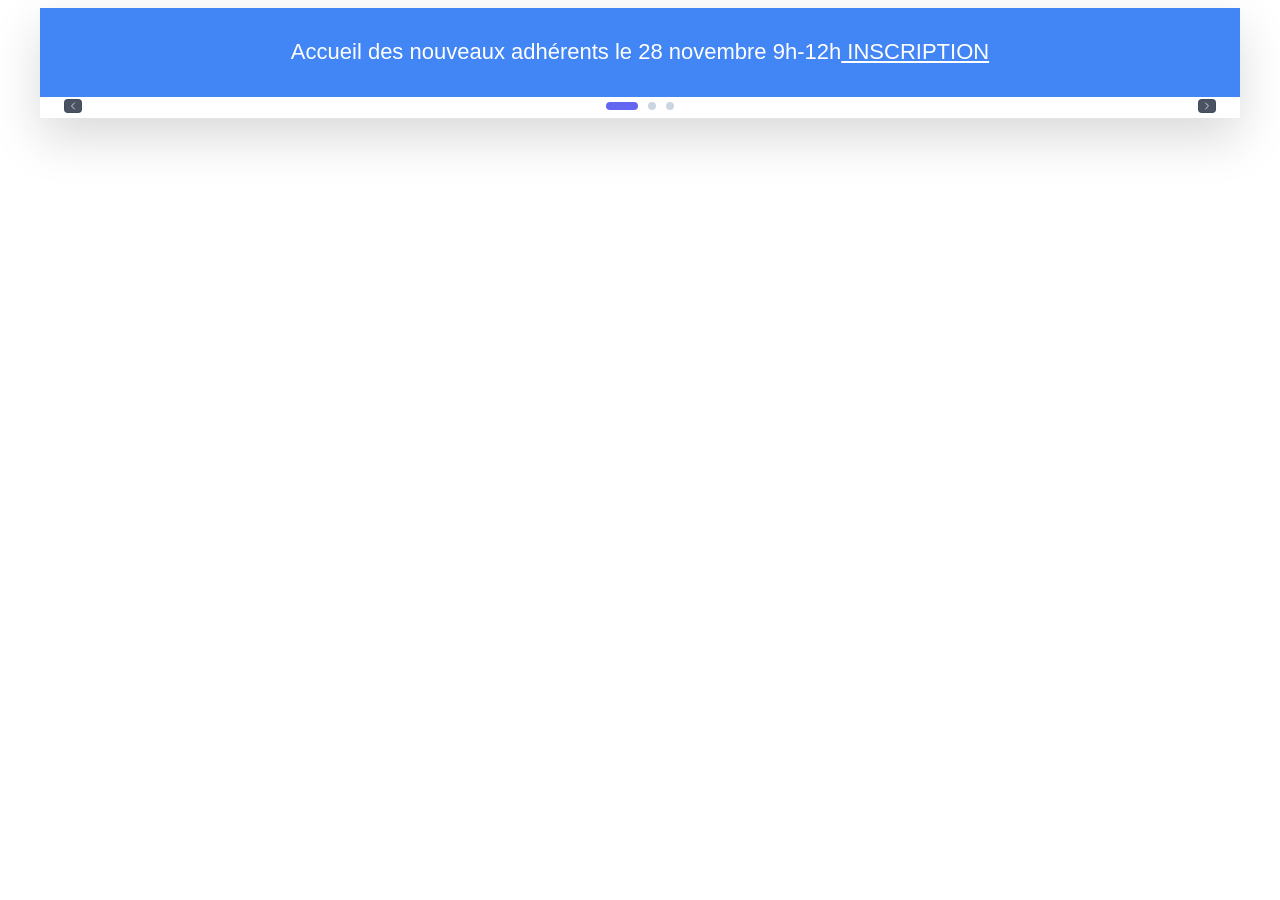
==== index.html @ 3370c381 "Mise à jour automatique du bandeau" ====
<!DOCTYPE html>
  <html lang="fr">
  <head>
    <meta charset="UTF-8">
    <meta name="viewport" content="width=device-width, initial-scale=1.0">
    <title>Carrousel animé 12112026 17:26</title>
    <link rel="stylesheet" href="style.css">
    <script async src="https://www.googletagmanager.com/gtag/js?id=G-N63RBPCESD"></script>
      <script>
        window.dataLayer = window.dataLayer || [];
        function gtag(){dataLayer.push(arguments);}
        gtag('js', new Date());
        gtag('config', 'G-N63RBPCESD');
    </script>
    </head> 
  <body>
    <div class="carousel" id="carousel">  
        <!-- Annonce = 1 -->
        <section class="slide active" style="background-color:RGB(66, 133, 244);">
          
          <p-std>Accueil des nouveaux adhérents le 28 novembre 9h-12h<a
            href="https://www.randocotedamour.fr/collect/description/420558-q-accueil-nouveaux-adherents"
            target="_blank"
            rel="noopener noreferrer"
            class="mon-lien"
            data-annonce="Accueil_nouveaux">
            INSCRIPTION
          </a></p-std>
        </section>  
        <!-- Annonce = 2 -->
        <section class="slide" style="background-color:RGB(0, 0, 255);">
          
          <p-std>Formation "Familiarisation avec le site RCA"  le 16 novembre <br><a
            href="https://www.randocotedamour.fr/collect/description/772373-q-presentation-du-site-rca"
            target="_blank"
            rel="noopener noreferrer"
            class="mon-lien"
            data-annonce="Familiarisation_site">
            INSCRIPTION
          </a></p-std>
        </section>  
        <!-- Annonce = 3 -->
        <section class="slide" style="background-color:RGB(255, 255, 255);">
          
          <p-std><a
            href="https://www.randocotedamour.fr/page/2056249-nos-actualites"
            target="_blank"
            rel="noopener noreferrer"
            class="boutonBleu"
            data-annonce="All">
            Toutes nos activités
          </a></p-std>
        </section>
     <!-- Navigation et Puces -->
    <div class="carousel-nav">
      
      <!-- Bouton Précédent -->
      <button id="prevBtn" aria-label="Diapositive précédente" class="btn-nav">
        <svg class="icon" viewBox="0 0 24 24" fill="none" stroke="currentColor" stroke-width="2" stroke-linecap="round" stroke-linejoin="round">
          <polyline points="15 18 9 12 15 6"></polyline>
        </svg>
      </button>
   <!-- Indicateurs / Points (Dots) -->
      <div class="dots-container" id="dots-container"> <button class="dot active" aria-label="Aller à la slide 1" data-index="0"></button> <button class="dot" aria-label="Aller à la slide 2" data-index="1"></button> <button class="dot" aria-label="Aller à la slide 3" data-index="2"></button></div>
      <!-- Bouton Suivant -->
      <button id="nextBtn" aria-label="Diapositive suivante" class="btn-nav">
        <svg class="icon" viewBox="0 0 24 24" fill="none" stroke="currentColor" stroke-width="2" stroke-linecap="round" stroke-linejoin="round">
          <polyline points="9 18 15 12 9 6"></polyline>
        </svg>
      </button>
    </div> 
  </div>
  
    <script src="script.js"></script>
    <!-- SUIVI DES CLICS GOOGLE ANALYTICS -->
    <script>
      document.querySelectorAll('[data-annonce]').forEach((lien) => {
        lien.addEventListener('click', function() {
          if (typeof window.gtag === 'function') {
            gtag('event', 'clic_annonce', {
              nom_annonce: 'Annonce ' + this.dataset.annonce,
              numero_annonce: this.dataset.annonce,
              url_destination: this.href,
              texte_annonce: this.textContent.trim(),
              transport_type: 'beacon'
            });
          }
        });
      });

    </script>
  




    </body>
  </html>
---- style.css ----
<style>
    * {
      margin: 0;
      padding: 0;
      box-sizing: border-box;
    }
    
    body {
      display: flex;         /* Utilise Flexbox pour la mise en page générale */
      justify-content: center; /* Centre le contenu horizontalement */
      align-items: center;   /* Centre le contenu verticalement */
      /*padding: 1px;          Espace de sécurité autour du contenu sur petits écrans               !!!!!!! */
      font-family: Arial, sans-serif; /* Police d'écriture principale */
      background: #ffffff;   /* Couleur de fond de la page (gris très clair) */
    }

    /* --------------------------------------------------
       CONTENEUR PRINCIPAL DU CARROUSEL
       -------------------------------------------------- */
    .carousel {
      width: 100%;           /* Occupe toute la largeur disponible */
      max-width: 1200px;      /* Limite la largeur maximale */
      height: 110px;         /* Hauteur globale fixe */ 
      overflow: hidden;      /* Masque tout contenu qui dépasserait du conteneur */
      /*border-radius: 24px;   /* Arrondit les angles du carrousel */
      box-shadow: 0 20px 50px rgba(0, 0, 0, 0.15); /* Ombre portée douce */
      background: #ffffff;
      padding-bottom: 0px;
    }

    /* --------------------------------------------------
       STYLES DES DIAPOSITIVES (Slides)
       -------------------------------------------------- */
    .slide {
      display: none;          /* Masque les diapositives par défaut */
      height: 85px;
      padding: 2px;          /* Espacement interne */
      color: white;           /* Couleur du texte en blanc */
      text-align: center;     /* Centre le texte */                    
      align-items: center;    /* Centre les enfants verticalement */
      justify-content: center;/* Centre les enfants horizontalement */
      gap: 50px;              /* Espace entre chaque élément */
      animation: fadeIn 0.4s ease; /* Animation d'apparition fluide */
    }

    .slide.active {
      display: flex;
    }

    /* Titres dans les slides */
    .slide h2, .slide h3 {
      font-size: clamp(22px, 4vw, 32px);
      line-height: 1.2;
    }

    /* Paragraphes dans les slides */
    .slide p-std {
      max-width: 900px;       /* Limite la largeur du texte pour la lisibilité */
      font-size: 22px;
      line-height: 1.1;       /* espacement des lignes */
    }
  .slide p-small {
      max-width: 900px;       /* Limite la largeur du texte pour la lisibilité */
      font-size: 18px;
      line-height: 1.1;       /* espacement des lignes */
    }

    /* Images intégrées dans les slides */
    .slide img {
      width: 100px;      / * avant = 100%*/
      max-width: 100px;       /* Largeur maximale de l'image */
      height: 50px;           /* Hauteur fixe de l'image */
      object-fit: contain;    /* avnt = cover */ /* Conserve le ratio de l'image sans la déformer */
      /*object-position:left 50px;  !!!!!!!!!!!!!!!!!!!!!!*/
      border-radius: 12px;    /* Arrondit les coins de l'image */
      background: rgba(255,255,255,0.15);
      flex-shrink: 0;
      display: block;            /*!!!!!!!!!!!! ???????????*/ 
    }

    /* Style par défaut (text-white) */
    .mon-lien {
      color: #ffffff;
      text-decoration: underline; 
    }

    /* Style au survol  */
    .mon-lien:hover {
       font-weight: bold;
    }

   /* Bouton */ 
   .boutonBleu {
     border: 0;
     padding: 20px 20px;
     text-align: center;
     text-decoration: none; 
     color: white;
     text-shadow: 1px 1px 1px black;
     border-radius: 10px;
     background-color: #0972C8;
     background-image: linear-gradient(
       to top left,
       rgb(0 0 0 / 0.2),
       rgb(0 0 0 / 0.2) 30%,
       transparent
     );
     box-shadow:
       inset 2px 2px 3px rgb(255 255 255 / 0.6),
       inset -2px -2px 3px rgb(0 0 0 / 0.6);
   }
   
   .boutonBleu:hover {
     background-color: red;
   }


    /* --------------------------------------------------
       NAVIGATION ET BOUTONS
       -------------------------------------------------- */
    .carousel-nav {
      display: flex;
      align-items: center;
      justify-content: space-between;
      background-color: #ffffff;        /* avant : #eeeeee*/
      padding-top: 2px;
      margin-top: 0px;
      padding-left: 24px; 
      padding-right: 24px;
    }

    /* Boutons de navigation (Précédent / Suivant) */
    .btn-nav {
      display: inline-flex;
      align-items: center;
      justify-content: center;
      padding: 0px;                                     /* 2 avant !!!!!!!!!!!!!!!!!!!!!!!! */
      border-radius: 4px;
      background-color: rgba(30, 41, 59, 0.8); /* slate-800 */
      color: #cbd5e1; /* slate-300 */
      border: 1px solid rgba(51, 65, 85, 0.5); /* slate-700/50 */
      cursor: pointer;
      transition: all 0.2s ease;
    }

    .btn-nav:hover:not(:disabled) {
      background-color: rgba(51, 65, 85, 1);
      color: #ffffff;
    }

    .btn-nav:disabled {
      opacity: 0.35;
      cursor: not-allowed;
    }

    .btn-nav:focus {
      outline: none;
      box-shadow: 0 0 0 2px rgba(99, 102, 241, 0.5);
    }

    .btn-nav:active:not(:disabled) {
      transform: scale(0.95);
    }

    /* Taille des icônes SVG */
    .btn-nav .icon {
      width: 16px;
      height: 12px;
    }

    /* Conteneur des puces (Dots) */
    .dots-container {
      display: flex;
      align-items: center;
      gap: 10px;                /* espacement des puces */
    }

    /* Puces de navigation */
    .dot {
      width: 8px;
      height: 8px;
      border: none;
      border-radius: 9999px;
      background-color: #cbd5e1; /* slate-300 */
      cursor: pointer;
      transition: all 0.3s ease;
      padding: 0;
    }

    .dot:hover {
      background-color: #64748b; /* slate-500 */
    }

    /* Puce active */
    .dot.active {
      width: 32px;
      background-color: #6366f1; /* indigo-500 */
    }

    /* --------------------------------------------------
       ANIMATIONS & RESPONSIVE
       -------------------------------------------------- */
    @keyframes fadeIn {
      from {
        opacity: 0;
        transform: translateY(8px);
      }
      to {
        opacity: 1;
        transform: translateY(0);
      }
    }

 @media (max-width: 480px) {
  .carousel {
    height: 120px; /* Réduit la hauteur totale */
    padding-bottom: 0;
  }

  .carousel-nav {
    margin-top: 0;
    padding-top: 2px;
    padding-bottom: 0;
  }

  .slide {
    height: 90px; /* Avant : 100px */
    min-height: 0;
    flex-direction: row;                       /* Pour aligner image et texte */
    padding: 1px 2px;
    gap: 3px;
  }

  .slide img {
    height: 25px; /* Avant : 35px */
    max-width: 60px;
  }

  .slide h2,
  .slide h3 {
    font-size: 18px;
    line-height: 1.1;
  }

  .slide p {
    font-size: 11px; /* Avant : 15px */
    line-height: 1.1;
  }

  .slide .p-small {
    font-size: 6px;
    line-height: 1.1;
  }

  .carousel-nav {
    margin-top: 0;
    padding-top: 1;
  }
 }   

  </style>
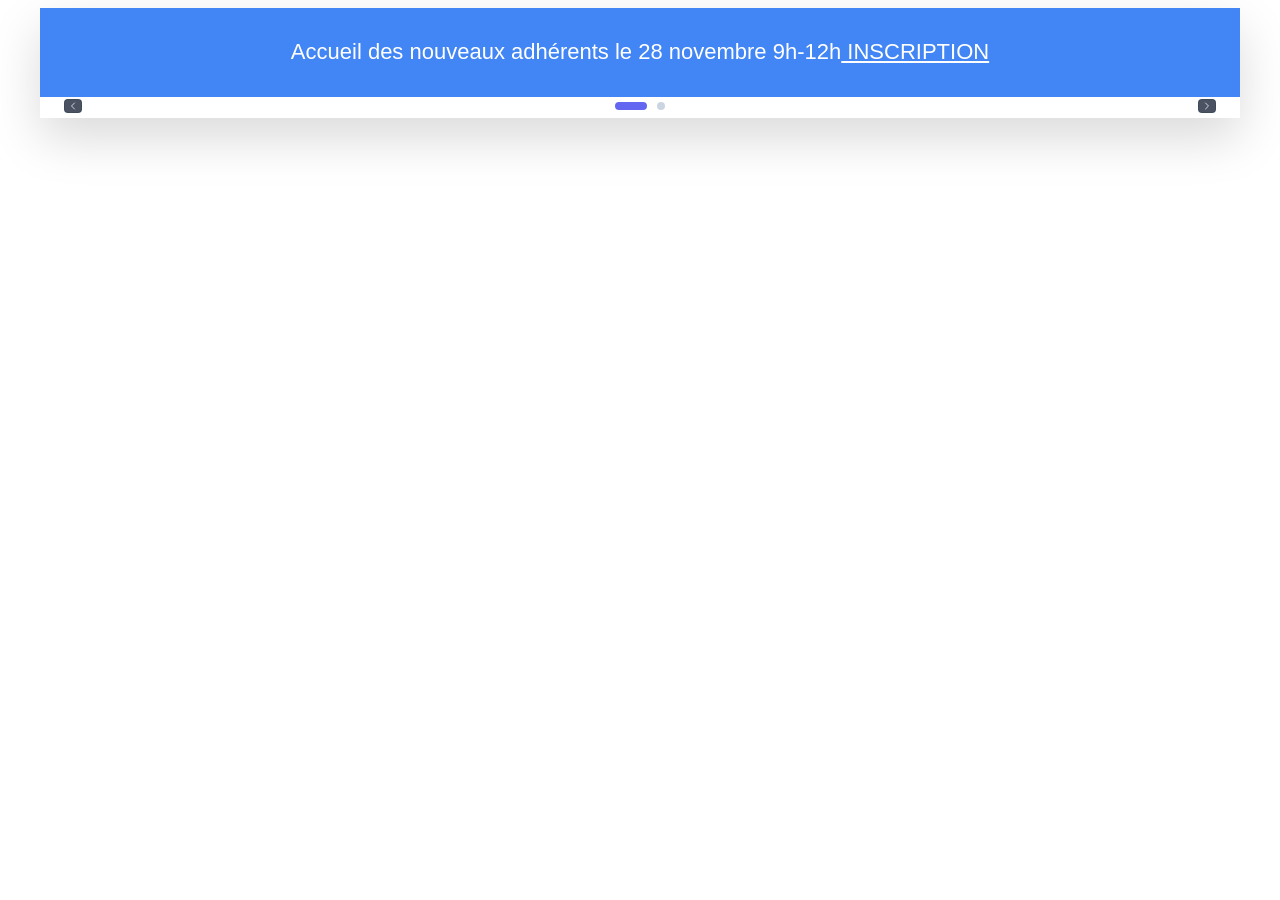
==== commit 6d2256f7: "Mise à jour automatique du bandeau" ====
--- a/index.html
+++ b/index.html
@@ -3,7 +3,7 @@
   <head>
     <meta charset="UTF-8">
     <meta name="viewport" content="width=device-width, initial-scale=1.0">
-    <title>Carrousel animé 12112026 17:26</title>
+    <title>Carrousel animé 25112026 10:36</title>
     <link rel="stylesheet" href="style.css">
     <script async src="https://www.googletagmanager.com/gtag/js?id=G-N63RBPCESD"></script>
       <script>
@@ -28,18 +28,6 @@
           </a></p-std>
         </section>  
         <!-- Annonce = 2 -->
-        <section class="slide" style="background-color:RGB(0, 0, 255);">
-          
-          <p-std>Formation "Familiarisation avec le site RCA"  le 16 novembre <br><a
-            href="https://www.randocotedamour.fr/collect/description/772373-q-presentation-du-site-rca"
-            target="_blank"
-            rel="noopener noreferrer"
-            class="mon-lien"
-            data-annonce="Familiarisation_site">
-            INSCRIPTION
-          </a></p-std>
-        </section>  
-        <!-- Annonce = 3 -->
         <section class="slide" style="background-color:RGB(255, 255, 255);">
           
           <p-std><a
@@ -48,7 +36,7 @@
             rel="noopener noreferrer"
             class="boutonBleu"
             data-annonce="All">
-            Toutes nos activités
+            Toutes nos actualités
           </a></p-std>
         </section>
      <!-- Navigation et Puces -->
@@ -61,7 +49,7 @@
         </svg>
       </button>
    <!-- Indicateurs / Points (Dots) -->
-      <div class="dots-container" id="dots-container"> <button class="dot active" aria-label="Aller à la slide 1" data-index="0"></button> <button class="dot" aria-label="Aller à la slide 2" data-index="1"></button> <button class="dot" aria-label="Aller à la slide 3" data-index="2"></button></div>
+      <div class="dots-container" id="dots-container"> <button class="dot active" aria-label="Aller à la slide 1" data-index="0"></button> <button class="dot" aria-label="Aller à la slide 2" data-index="1"></button></div>
       <!-- Bouton Suivant -->
       <button id="nextBtn" aria-label="Diapositive suivante" class="btn-nav">
         <svg class="icon" viewBox="0 0 24 24" fill="none" stroke="currentColor" stroke-width="2" stroke-linecap="round" stroke-linejoin="round">
@@ -72,27 +60,5 @@
   </div>
   
     <script src="script.js"></script>
-    <!-- SUIVI DES CLICS GOOGLE ANALYTICS -->
-    <script>
-      document.querySelectorAll('[data-annonce]').forEach((lien) => {
-        lien.addEventListener('click', function() {
-          if (typeof window.gtag === 'function') {
-            gtag('event', 'clic_annonce', {
-              nom_annonce: 'Annonce ' + this.dataset.annonce,
-              numero_annonce: this.dataset.annonce,
-              url_destination: this.href,
-              texte_annonce: this.textContent.trim(),
-              transport_type: 'beacon'
-            });
-          }
-        });
-      });
-
-    </script>
-  
-
-
-
-
     </body>
   </html>
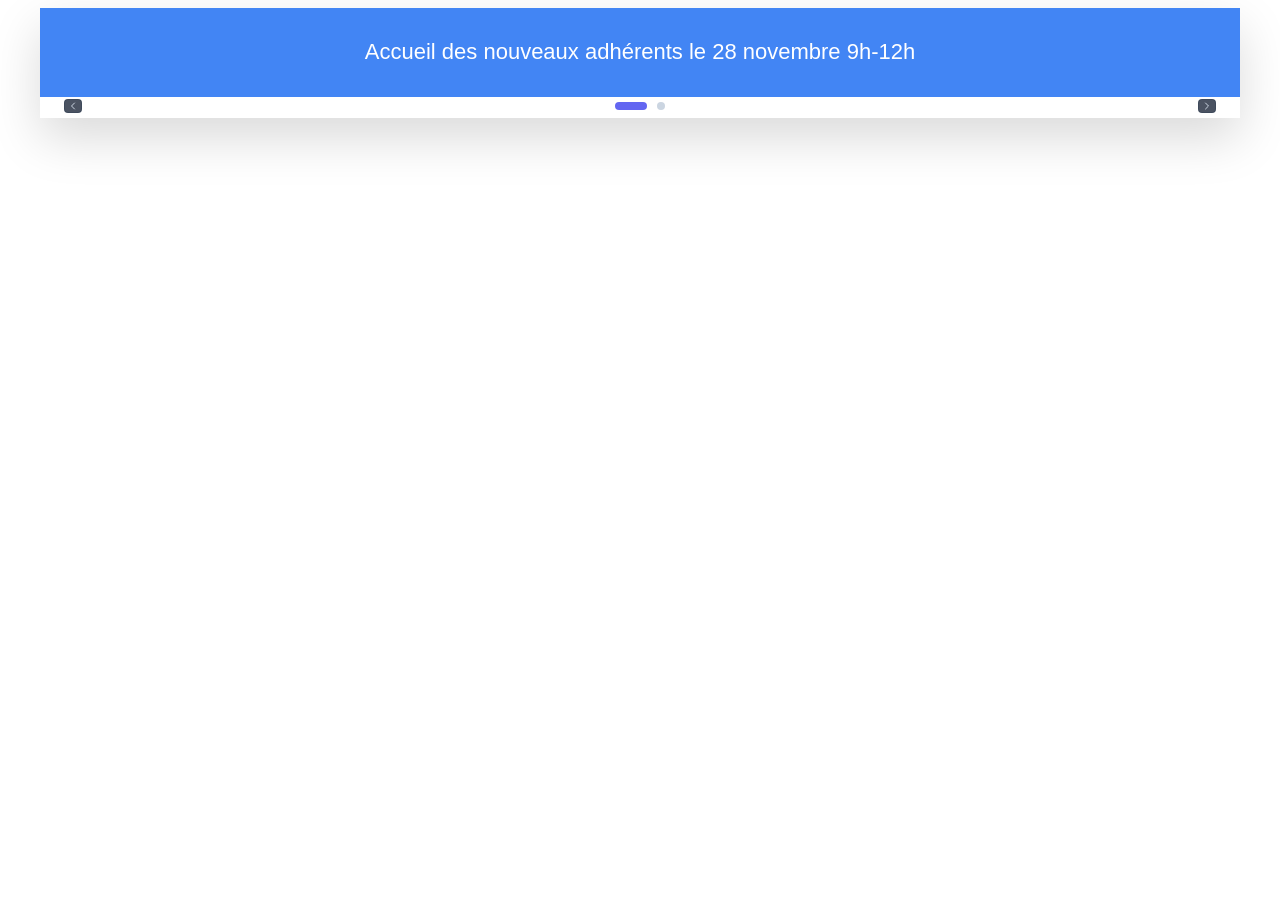
==== commit ae5c64ee: "Mise à jour automatique du bandeau" ====
--- a/index.html
+++ b/index.html
@@ -3,7 +3,7 @@
   <head>
     <meta charset="UTF-8">
     <meta name="viewport" content="width=device-width, initial-scale=1.0">
-    <title>Carrousel animé 25112026 10:36</title>
+    <title>Carrousel animé 25112026 16:20</title>
     <link rel="stylesheet" href="style.css">
     <script async src="https://www.googletagmanager.com/gtag/js?id=G-N63RBPCESD"></script>
       <script>
@@ -18,14 +18,7 @@
         <!-- Annonce = 1 -->
         <section class="slide active" style="background-color:RGB(66, 133, 244);">
           
-          <p-std>Accueil des nouveaux adhérents le 28 novembre 9h-12h<a
-            href="https://www.randocotedamour.fr/collect/description/420558-q-accueil-nouveaux-adherents"
-            target="_blank"
-            rel="noopener noreferrer"
-            class="mon-lien"
-            data-annonce="Accueil_nouveaux">
-            INSCRIPTION
-          </a></p-std>
+          <p-std>Accueil des nouveaux adhérents le 28 novembre 9h-12h</p-std>
         </section>  
         <!-- Annonce = 2 -->
         <section class="slide" style="background-color:RGB(255, 255, 255);">
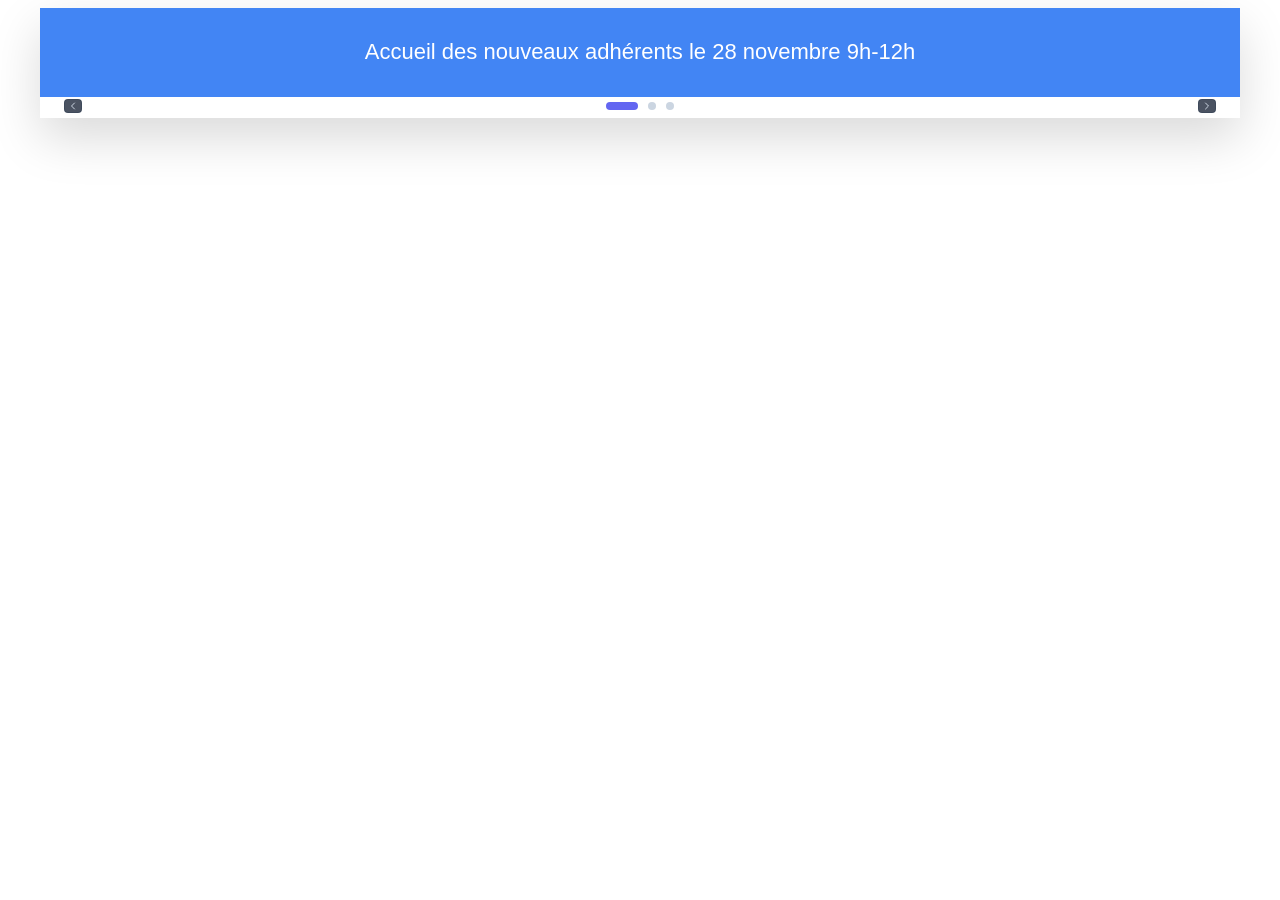
==== commit dd69fd5e: "Mise à jour automatique du bandeau" ====
--- a/index.html
+++ b/index.html
@@ -3,7 +3,7 @@
   <head>
     <meta charset="UTF-8">
     <meta name="viewport" content="width=device-width, initial-scale=1.0">
-    <title>Carrousel animé 25112026 16:20</title>
+    <title>Carrousel animé 27112026 18:41</title>
     <link rel="stylesheet" href="style.css">
     <script async src="https://www.googletagmanager.com/gtag/js?id=G-N63RBPCESD"></script>
       <script>
@@ -31,6 +31,18 @@
             data-annonce="All">
             Toutes nos actualités
           </a></p-std>
+        </section>  
+        <!-- Annonce = 3 -->
+        <section class="slide" style="background-color:RGB(66, 133, 244);">
+          
+          <p-std>Le programme des Randos Patrimoine est arrivé  >>><a
+            href="https://www.randocotedamour.fr/articles/224869-randos-patrimoine"
+            target="_blank"
+            rel="noopener noreferrer"
+            class="mon-lien"
+            data-annonce="Rando_Patrimoine">
+             Consulter
+          </a></p-std>
         </section>
      <!-- Navigation et Puces -->
     <div class="carousel-nav">
@@ -42,7 +54,7 @@
         </svg>
       </button>
    <!-- Indicateurs / Points (Dots) -->
-      <div class="dots-container" id="dots-container"> <button class="dot active" aria-label="Aller à la slide 1" data-index="0"></button> <button class="dot" aria-label="Aller à la slide 2" data-index="1"></button></div>
+      <div class="dots-container" id="dots-container"> <button class="dot active" aria-label="Aller à la slide 1" data-index="0"></button> <button class="dot" aria-label="Aller à la slide 2" data-index="1"></button> <button class="dot" aria-label="Aller à la slide 3" data-index="2"></button></div>
       <!-- Bouton Suivant -->
       <button id="nextBtn" aria-label="Diapositive suivante" class="btn-nav">
         <svg class="icon" viewBox="0 0 24 24" fill="none" stroke="currentColor" stroke-width="2" stroke-linecap="round" stroke-linejoin="round">
